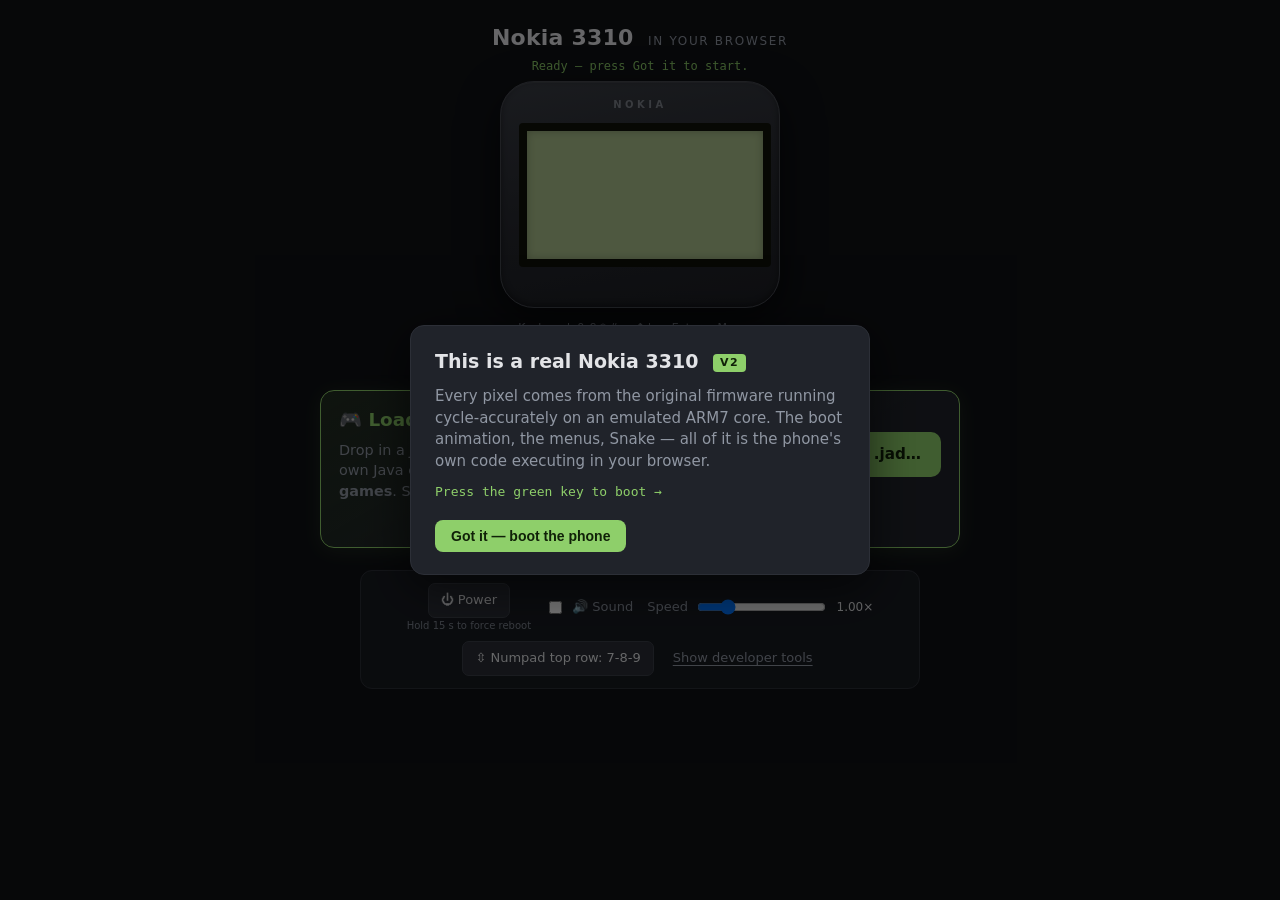
==== web/next/index.html @ 229ef1e3 "sync from monorepo a4c35be Generated by tools/publish/publish.sh — do not hand-edit this repo." ====
<!doctype html>
<html lang="en">
<head>
  <meta charset="utf-8">
  <meta name="viewport" content="width=device-width, initial-scale=1">
  <title>Nokia 3310 — in your browser</title>
  <script>document.write('<link rel="stylesheet" href="style.css?v=' + Date.now() + '">');</script>
  <!-- Per-model phone shells (photo + hit-zones + glyph mask), shared with /web/.
       We're one level deeper, so tell the loader to resolve unit + asset URLs with
       a "../" prefix; then pull in the registry (parser-blocking, before main.js). -->
  <script>window.DCT3_SHELL_PREFIX = "../";</script>
  <script>document.write('<scr' + 'ipt src="../shells/shells.js?v=' + Date.now() + '"></scr' + 'ipt>');</script>
</head>
<body>
  <!-- Top-of-page error banner. Shown by main.js when anything throws.
       Always rendered first so even an early init failure has somewhere to land. -->
  <div id="err-banner" class="err-banner" hidden>
    <div class="err-row">
      <strong class="err-title">Something went wrong</strong>
      <button id="err-close" class="err-close" type="button" aria-label="Dismiss">&times;</button>
    </div>
    <pre id="err-text" class="err-text"></pre>
    <p class="err-hint">The emulator may keep running; reload the page to start fresh. If this is reproducible, copy the text above and file an issue.</p>
  </div>

  <header class="topbar">
    <h1>Nokia 3310 <small>in your browser</small></h1>
    <p id="status" class="status">Loading the emulator&hellip;</p>
  </header>

  <main class="stage">

    <!-- ============================ WELCOME ============================ -->
    <!-- Shown once on first load. Tells the visitor what they're looking at
         in three sentences. Dismissed on click; localStorage suppresses on
         later visits.
         The button uses an INLINE onclick (calling a global exposed by
         main.js) instead of addEventListener. This sidesteps every
         class of binding-timing or event-delegation bug: it just works
         the moment the DOM is parsed, regardless of when main.js runs. -->
    <div id="welcome" class="welcome" hidden onclick="window.__dct3OverlayClick &amp;&amp; __dct3OverlayClick(event)">
      <div class="welcome-card" onclick="event.stopPropagation()">
        <h2>This is a real Nokia 3310 <span class="welcome-tag">v2</span></h2>
        <p>Every pixel comes from the original firmware running cycle-accurately on an emulated ARM7 core. The boot animation, the menus, Snake &mdash; all of it is the phone's own code executing in your browser.</p>
        <p class="welcome-press">Press the green key to boot &rarr;</p>
        <button id="welcome-dismiss" type="button"
                onclick="window.__dct3DismissWelcome &amp;&amp; __dct3DismissWelcome()">
          Got it &mdash; boot the phone
        </button>
      </div>
    </div>

    <!-- ============================ PHONE ============================ -->
    <div class="phone" id="phone">
      <!-- Realistic device shell (photo body + hit-zones), mounted by main.js from
           the shared shells/ registry when one exists for the detected model. The
           live #lcd canvas is reseated onto its screen. Falls back to the .chassis
           grid below when no shell is registered (e.g. registry failed to load). -->
      <div id="shell" class="shell-host"></div>

      <!-- The chassis is the fallback rounded slab + grid keypad (used only when no
           shell is available for the model). -->
      <div class="chassis">
        <div class="brand">NOKIA</div>
        <canvas id="lcd" class="lcd" width="84" height="48" aria-label="Phone screen"></canvas>

        <!-- Model-aware keypad. main.js buildKeypad(kpFamily) fills this from the
             active model's VISUAL family: Family B (3310) = Menu/Names + up/down;
             Family A/C = soft keys + send/end; Family 3 (7110) = Navi roller
             (roll up / press / roll down, also driven by the mouse wheel). Every
             button carries a LOGICAL label routed through the model's own keymap,
             so a single builder covers all models with no photo shell. -->
        <div class="pad" aria-label="Keypad"></div>
      </div>

      <p class="hint">Keyboard: 0&ndash;9 * # &nbsp;&middot;&nbsp; &uarr;&darr; &nbsp;&middot;&nbsp; Enter = Menu &nbsp;&middot;&nbsp; Backspace = Names &nbsp;&middot;&nbsp; &larr;&rarr; = Call / End</p>
    </div>

    <!-- ============================ LOAD A GAME (headline feature) ============================ -->
    <!-- 3410 only: replaces the built-in MIDlet slot with a user-supplied J2ME game
         (both its .jar + .jad), re-serialising the phone's on-flash game store, then
         reboots. The game appears under Games ▸ More games and runs on the phone's
         own Java VM. Logic + window.dct3InjectGame API live in main.js. -->
    <section class="game-loader" id="game-loader">
      <div class="game-loader-inner">
        <div class="game-loader-copy">
          <h2>&#127918; Load a real game onto the 3410</h2>
          <p>Drop in a J2ME MIDlet and it plays on the phone's own Java engine &mdash; find it under <strong>Games &#9656; More games</strong>. Select both the game's <code>.jar</code> and <code>.jad</code>.</p>
        </div>
        <label class="game-loader-btn" title="Pick the game's .jar and .jad together (Nokia 3410 only)">
          <span>Choose .jar + .jad&hellip;</span>
          <input type="file" id="game-file" accept=".jar,.jad" multiple>
        </label>
      </div>
      <p id="game-name" class="game-loader-status" role="status" aria-live="polite"></p>
    </section>

    <!-- ============================ QUICK CONTROLS ============================ -->
    <!-- Visitor-friendly. Power, sound, speed. Nothing scary. -->
    <div class="quick">
      <div class="power-wrap">
        <button id="btn-power" class="quick-btn" title="Tap = Profiles menu. Hold ~3 s = power off. Hold 15 s = force reboot (CCONT hardware reset on real devices).">&#9211; Power</button>
        <small class="power-hint">Hold 15 s to force reboot</small>
      </div>
      <label class="quick-toggle">
        <input type="checkbox" id="chk-audio"> &#128266; Sound
      </label>
      <label class="quick-range">
        Speed
        <input type="range" id="sl-speed" min="25" max="400" step="25" value="100">
        <span id="out-speed" class="val">1.0&times;</span>
      </label>
      <button id="btn-kbflip" class="quick-btn" type="button" aria-pressed="false"
              title="Choose what your numpad's TOP row sends: 7-8-9 (as labelled) or 1-2-3 (matches the phone keypad, so number-grid games play the right way up). Your typing keys are unaffected.">⇳ Numpad top row: 7-8-9</button>
      <button id="btn-devtools" class="quick-btn linkish" type="button">Show developer tools</button>
    </div>

    <!-- ============================ DEVELOPER TOOLS ============================ -->
    <!-- Hidden by default. Held inert and visually collapsed via the .dev-open
         class on <body>. The deep debug surface (RAM watch, PC traces, msglog,
         replay JSON, EEPROM merge, firmware load, etc.) stays in the legacy
         /web/ build — this panel only exposes the toggles a curious visitor
         might actually want. -->
    <section id="devtools" class="devtools" hidden>
      <h2>Developer tools</h2>

      <div class="dev-group">
        <h3>Boot</h3>
        <!-- Reboot button retired: hold ⏻ Power for 15 s instead (matches the
             CCONT hardware force-reset behaviour on real devices). -->
        <label><input type="checkbox" id="chk-skip-seclock"> Disable FAID</label>
        <label><input type="checkbox" id="chk-recover" checked> Auto-recover from crashes</label>
      </div>

      <div class="dev-group">
        <h3>Hardware</h3>
        <label><input type="checkbox" id="chk-charger"> Charger connected</label>
        <label><input type="checkbox" id="chk-sim" checked> SIM inserted</label>
        <label class="dev-range">
          Battery
          <input type="range" id="sl-battery" min="384" max="704" step="8" value="704">
          <span id="out-battery" class="val"></span>
        </label>
      </div>

      <div class="dev-group">
        <h3>Firmware</h3>
        <label class="fw-pick">
          Load a raw .fls image
          <input type="file" id="fw-file" accept=".fls,.bin,application/octet-stream">
        </label>
        <p id="fw-name" class="fw-name">Built-in: Nokia 3310 NR1 v5.79</p>
        <p class="dev-note">Pick a raw ~2 MB DCT3 dump to boot it here. The matching device shell is selected automatically.</p>
      </div>

      <div class="dev-group">
        <h3>Where to go next</h3>
        <p class="dev-note">For the full debug surface (RAM watch, PC traces, replay JSON, EEPROM merge, crash reports) see the legacy UI at <a href="../">../</a>.</p>
      </div>
    </section>

  </main>

  <!-- Cache-bust dev assets and load shared emulator from the parent /web/. -->
  <script>
    (function () {
      var v = Date.now();
      // Emscripten asks for "dct3.wasm" / "dct3.data" relative to the page
      // that loaded dct3.js. We're one level deeper than the legacy UI, so
      // every asset path needs "../" in front. The cache-bust query stays.
      window.__DCT3_LOCATE = function (p) { return "../" + p + "?v=" + v; };

      function load(src) {
        return new Promise(function (res, rej) {
          var s = document.createElement("script");
          s.src = src; s.onload = res;
          s.onerror = function () { rej(new Error("Failed to load " + src)); };
          document.body.appendChild(s);
        });
      }

      // Load order matters: dct3.js defines the Module factory; main.js
      // calls it. Both load failures surface in the error banner via the
      // global onerror handler registered at the top of main.js.
      load("../dct3.js?v=" + v)
        .then(function () { return load("main.js?v=" + v); })
        .catch(function (err) {
          // Fallback if main.js itself didn't load — wire the banner here so
          // the user sees the failure instead of a silent blank page.
          var b = document.getElementById("err-banner");
          var t = document.getElementById("err-text");
          var s = document.getElementById("status");
          if (t) t.textContent = String(err && err.stack || err);
          if (b) b.hidden = false;
          if (s) s.textContent = "Failed to load.";
        });
    })();
  </script>
</body>
</html>
---- web/next/style.css ----
/* =================================================================
   Polished UI for the DCT3 emulator. Phone is the hero; debug surface
   is collapsed behind a single toggle. Lives alongside the legacy /web/
   index — both share the same dct3.wasm/.js/.data, so behavioural
   changes never come from this stylesheet.
   ================================================================= */

:root {
  --bg:       #0f1115;
  --bg-soft:  #181b21;
  --panel:    #20232a;
  --line:     #2c2f37;
  --text:     #e3e4e7;
  --text-dim: #9097a3;
  --accent:   #8ecf6a;            /* echoes the LCD green */
  --danger:   #ff6b6b;
  --lcd-bg:   #aec48e;
  --key:      #2a2d35;
  --key-br:   #3b3f48;
  --key-hot:  #444a55;
}

* { box-sizing: border-box; }

html, body { margin: 0; }
body {
  min-height: 100vh;
  background: var(--bg);
  color: var(--text);
  font: 15px/1.45 system-ui, -apple-system, "Segoe UI", Roboto, sans-serif;
  display: flex; flex-direction: column;
}

/* ----------------------------- TOP BAR ----------------------------- */
.topbar {
  text-align: center;
  padding: 22px 16px 6px;
}
h1 {
  margin: 0;
  font-weight: 600;
  font-size: 22px;
  letter-spacing: .01em;
}
h1 small {
  display: inline-block;
  font-size: 12px;
  font-weight: 500;
  color: var(--text-dim);
  letter-spacing: .14em;
  text-transform: uppercase;
  margin-left: .55em;
}
.status {
  color: var(--accent);
  font-family: ui-monospace, "SF Mono", Menlo, monospace;
  font-size: 12px;
  margin: .35em 0 0;
  min-height: 1.4em;
}

/* ----------------------------- STAGE ----------------------------- */
.stage {
  flex: 1;
  display: flex;
  flex-direction: column;
  align-items: center;
  padding: 0 16px 40px;
  gap: 18px;
}

/* ----------------------------- WELCOME CARD ----------------------------- */
/* Dimmed-overlay modal. First-visit only; main.js suppresses via
   localStorage on dismissal. Clicking outside the card also dismisses. */
.welcome {
  position: fixed; inset: 0;
  background: rgba(0,0,0,.55);
  display: flex; align-items: center; justify-content: center;
  z-index: 50;
  padding: 16px;
  animation: fadeIn .25s ease-out;
}
/* Higher specificity than `.welcome { display: flex }` so the `hidden`
   attribute actually hides. Without this, setting welcomeEl.hidden=true
   sets the attribute but flex keeps the overlay visible. */
.welcome[hidden] { display: none; }
@keyframes fadeIn { from { opacity: 0 } to { opacity: 1 } }

.welcome-card {
  background: var(--panel);
  border: 1px solid var(--line);
  border-radius: 14px;
  padding: 22px 24px;
  max-width: 460px;
  box-shadow: 0 12px 48px rgba(0,0,0,.6);
}
.welcome-card h2 {
  margin: 0 0 10px;
  font-size: 19px;
  font-weight: 600;
}
/* Tag in the welcome header so a stale-cache reload is visible at a
   glance: if "v2" isn't there, the browser is serving an old main.js. */
.welcome-tag {
  display: inline-block;
  margin-left: 8px;
  padding: 1px 7px;
  font-size: 11px;
  letter-spacing: .12em;
  text-transform: uppercase;
  border-radius: 4px;
  background: var(--accent);
  color: #102108;
  vertical-align: middle;
  font-weight: 700;
}
.welcome-card p { color: var(--text-dim); margin: 0 0 10px; }
.welcome-card .welcome-press {
  color: var(--accent);
  font-family: ui-monospace, Menlo, monospace;
  font-size: 13px;
}
.welcome-card button {
  margin-top: 8px;
  padding: 8px 16px;
  background: var(--accent);
  color: #102108;
  border: 0;
  border-radius: 8px;
  font-weight: 600;
  cursor: pointer;
  font-size: 14px;
}
.welcome-card button:hover { filter: brightness(1.08); }

/* ----------------------------- PHONE ----------------------------- */
/* Today this is a neutral rounded slab. A future SVG art pass swaps
   the visual chrome here without rewiring keys: the .key data-row /
   data-col attributes are the contract. */
.phone {
  display: flex;
  flex-direction: column;
  align-items: center;
}

.chassis {
  width: 280px;
  padding: 16px 18px 22px;
  background: linear-gradient(170deg, #3a3d45 0%, #25272d 60%, #1d1f24 100%);
  border: 1px solid #44474f;
  border-radius: 34px;
  box-shadow:
    0 14px 40px rgba(0,0,0,.6),
    inset 0 1px 0 rgba(255,255,255,.06),
    inset 0 -2px 6px rgba(0,0,0,.4);
  position: relative;
}
.chassis .brand {
  text-align: center;
  font-size: 10px;
  letter-spacing: .35em;
  font-weight: 700;
  color: #7f848d;
  margin: 0 0 10px;
  user-select: none;
}

.lcd {
  display: block;
  width: 252px;          /* 84 x 3 */
  height: 144px;         /* 48 x 3 */
  image-rendering: pixelated;
  background: var(--lcd-bg);
  border: 8px solid #0f1108;
  border-radius: 4px;
  margin: 0 auto 14px;
  box-shadow: inset 0 0 8px rgba(0,0,0,.25);
  /* When backlight is OFF the LCD looks dimmer + cooler. main.js toggles
     this class via .lcd-off on <body>. */
  transition: filter .15s ease;
}
body.lcd-off .lcd { filter: brightness(.78) saturate(.7); }

/* --------------------- DEVICE SHELL (photo body) ---------------------
   Mounted by main.js from the shared shells/ registry. The photo is the
   body; masked light layers glow the key glyphs when the keypad backlight
   is on; transparent .shell-zone buttons sit over each key; the live #lcd
   canvas is reseated onto .shell-lcd. When a shell is active the .chassis
   grid is hidden (the photo IS the body). */
.shell-host { display: none; }
body.shell-mode .shell-host { display: block; overflow: hidden; }
body.shell-mode .chassis { display: none; }     /* the photo replaces the slab + grid */
body.shell-mode.lcd-off .lcd { filter: none; }   /* shell drives backlight via the panel bg */
.shell-root {
  position: relative;
  /* Scale from the top-LEFT, not top-center: when the phone is scaled down (s<1) its
     un-scaled box is wider than the host, so `margin: 0 auto` resolves to left-aligned
     (not centered) — a top-center origin then flings the scaled photo off to one side.
     Top-left keeps the visual inside its (centered) host box. */
  transform-origin: top left;
  -webkit-user-select: none; user-select: none; touch-action: none;
  margin: 0 auto;
}
.shell-root img.shell-photo {
  display: block; width: 100%; height: 100%;
  pointer-events: none; -webkit-user-drag: none; user-select: none;
}
.shell-light {                                    /* glow through the glyph mask */
  position: absolute; left: 0; top: 0; width: 100%; height: 100%;
  pointer-events: none; z-index: 3; background: var(--shell-light, #ffc24d);
  mix-blend-mode: screen; transition: opacity .18s ease;
  -webkit-mask-repeat: no-repeat; mask-repeat: no-repeat;
  -webkit-mask-size: 100% 100%; mask-size: 100% 100%;
}
.shell-light.bloom { opacity: calc(var(--light-on, 0) * 0.85); filter: blur(2.4px); }
.shell-light.sharp { opacity: var(--light-on, 0); }
.shell-lcd {                                      /* glass plate hiding the photo's screen */
  position: absolute; overflow: hidden; z-index: 2;
  display: flex; align-items: center; justify-content: center;
  background: var(--lcd-bg); box-shadow: inset 0 1px 6px rgba(0,0,0,.22);
}
/* the shared #lcd canvas, reseated on the shell: drop the grid-mode chrome,
   keep crisp pixel scaling */
body.shell-mode .shell-lcd #lcd {
  border: 0; border-radius: 0; margin: 0; background: transparent;
  box-shadow: none; image-rendering: pixelated;
}
.shell-zone {
  position: absolute; box-sizing: border-box; cursor: pointer; z-index: 4;
  border: 0; background: transparent; touch-action: none; padding: 0;
}
.shell-zone.pwr { z-index: 5; }
.shell-zone.active { background: rgba(0,0,0,.16); }

/* ----------------------------- KEYS ----------------------------- */
/* Model-aware keypad grid. buildKeypad(family) fills .pad with one .padrow per
   layout row (3 cells each); empty cells are spacers. A single 3-column grid keeps
   the nav row (soft/roller/send-end) aligned with the digit columns below. */
.pad {
  width: 252px;
  margin: 0 auto 4px;
  display: flex;
  flex-direction: column;
  gap: 7px;
}
.padrow {
  display: grid;
  grid-template-columns: 1fr 1fr 1fr;
  gap: 7px;
  justify-items: stretch;
  align-items: center;
}
.padcell { display: flex; }             /* wrapper so empty cells still hold a column */
.padcell .key { flex: 1; }

.key {
  color: var(--text);
  background: var(--key);
  border: 1px solid var(--key-br);
  border-radius: 8px;
  cursor: pointer;
  user-select: none;
  font-size: 15px;
  font-family: inherit;
  padding: 11px 0;
  transition: background .08s ease, transform .04s ease;
}
.key:hover { background: var(--key-hot); }
.key.down, .key:active {
  background: #5a606b;
  transform: translateY(1px);
}
.key:focus-visible {
  outline: 2px solid var(--accent);
  outline-offset: 2px;
}

/* Soft keys render as a rounded pill; send/end carry call colours; the roller /
   nav column is tinted so it reads as the scroll control (esp. the 7110). */
.key.softkey {
  padding: 8px 0;
  border-radius: 18px;
  background: #2f343c;
  font-size: 13px;
  font-weight: 600;
}
.key.nav { background: #2b2f37; font-size: 14px; }
.key.send { color: #7CFC7A; font-size: 17px; }
.key.end  { color: #FF6B6B; font-size: 17px; }
.key.end .hangup { display: inline-block; transform: rotate(135deg); }
.key.vol  { font-size: 13px; }

.hint {
  color: var(--text-dim);
  font-size: 11px;
  text-align: center;
  max-width: 300px;
  margin: 12px 0 0;
}

/* ----------------------------- QUICK BAR ----------------------------- */
.quick {
  display: flex;
  flex-wrap: wrap;
  gap: 10px 14px;
  justify-content: center;
  align-items: center;
  padding: 12px 16px;
  background: var(--bg-soft);
  border: 1px solid var(--line);
  border-radius: 12px;
  font-size: 13px;
  max-width: 560px;
  width: 100%;
}
.quick-btn {
  padding: 7px 12px;
  background: var(--key);
  color: var(--text);
  border: 1px solid var(--key-br);
  border-radius: 7px;
  cursor: pointer;
  font: inherit;
}
/* Power button column: button on top, hint stacked below. */
.power-wrap { display: inline-flex; flex-direction: column; align-items: center; gap: 2px; }
.power-hint { color: var(--text-dim); font-size: 10px; line-height: 1.1; opacity: .85; }
.quick-btn:hover { background: var(--key-hot); }
.quick-btn.linkish {
  background: transparent;
  border-color: transparent;
  color: var(--text-dim);
  text-decoration: underline;
  text-underline-offset: 3px;
  padding: 7px 4px;
}
.quick-btn.linkish:hover { color: var(--text); background: transparent; }
.quick-toggle, .quick-range { display: inline-flex; align-items: center; gap: 7px; color: var(--text-dim); }
.quick-range input[type=range] { min-width: 120px; }
.val { color: var(--text); font-variant-numeric: tabular-nums; font-size: 12px; min-width: 3.2em; text-align: right; }

/* ----------------------------- DEV TOOLS ----------------------------- */
/* Shown only when main.js sets [hidden=false] on #devtools. */
.devtools {
  max-width: 560px;
  width: 100%;
  background: var(--panel);
  border: 1px solid var(--line);
  border-radius: 12px;
  padding: 14px 18px;
}
.devtools h2 {
  margin: 0 0 12px;
  font-size: 13px;
  text-transform: uppercase;
  letter-spacing: .09em;
  color: #cfd4da;
  border-bottom: 1px solid var(--line);
  padding-bottom: 8px;
}
.dev-group { margin-bottom: 14px; }
.dev-group:last-child { margin-bottom: 0; }
.dev-group h3 {
  margin: 0 0 6px;
  font-size: 11px;
  color: #8a93a0;
  text-transform: uppercase;
  letter-spacing: .06em;
}
.dev-group label {
  display: inline-flex;
  align-items: center;
  gap: 6px;
  margin-right: 12px;
  color: var(--text-dim);
  font-size: 13px;
}
.dev-group button {
  padding: 5px 10px;
  background: var(--key);
  color: var(--text);
  border: 1px solid var(--key-br);
  border-radius: 6px;
  cursor: pointer;
  font: inherit;
  margin-right: 8px;
}
.dev-range { display: flex !important; align-items: center; gap: 8px; margin-top: 6px; }
.dev-range input[type=range] { flex: 1; min-width: 140px; }
.dev-note { color: var(--text-dim); font-size: 12px; margin: 0; }
.dev-note a { color: var(--accent); }
.fw-pick { display: flex !important; flex-direction: column; align-items: flex-start !important; gap: 6px; margin: 0 0 8px; }
.fw-pick input[type=file] { font: inherit; color: var(--text-dim); max-width: 100%; }
.fw-name { color: var(--text); font-size: 12px; margin: 0 0 6px; word-break: break-all; }

/* ----------------------------- ERROR BANNER ----------------------------- */
.err-banner {
  position: fixed;
  top: 0; left: 0; right: 0;
  background: #2a1313;
  border-bottom: 2px solid var(--danger);
  color: #ffe6e6;
  padding: 10px 14px;
  z-index: 100;
  font-size: 13px;
  box-shadow: 0 4px 20px rgba(0,0,0,.5);
}
.err-row {
  display: flex;
  align-items: center;
  justify-content: space-between;
  gap: 8px;
}
.err-title { color: var(--danger); }
.err-close {
  background: transparent;
  border: 0;
  color: var(--danger);
  font-size: 20px;
  line-height: 1;
  cursor: pointer;
  padding: 0 4px;
}
.err-text {
  margin: 8px 0 6px;
  max-height: 180px;
  overflow: auto;
  background: rgba(0,0,0,.35);
  padding: 8px 10px;
  border-radius: 6px;
  font: 11px/1.4 ui-monospace, Menlo, monospace;
  color: #ffd0d0;
  white-space: pre-wrap;
  word-break: break-word;
}
.err-hint { margin: 0; color: #f3b8b8; font-size: 12px; }

/* ----------------------------- RESPONSIVE ----------------------------- */
@media (max-width: 600px) {
  .topbar { padding-top: 12px; }
  h1 { font-size: 18px; }
  .chassis { width: 100%; max-width: 320px; }
  .quick { font-size: 12px; }
}

/* ===== Keypad-flip toggle (active state) ===== */
.quick-btn.on {
  background: var(--accent);
  color: #102108;
  border-color: var(--accent);
  font-weight: 700;
}

/* ===== Load-a-game headline card ===== */
.game-loader {
  max-width: 640px;
  margin: 20px auto 4px;
  padding: 16px 18px;
  background: linear-gradient(150deg, rgba(142, 207, 106, .15), var(--panel) 68%);
  border: 1px solid var(--accent);
  border-radius: 14px;
  box-shadow: 0 3px 20px rgba(142, 207, 106, .12);
}
.game-loader-inner {
  display: flex; align-items: center; gap: 18px;
  flex-wrap: wrap; justify-content: space-between;
}
.game-loader-copy { flex: 1 1 260px; min-width: 220px; }
.game-loader-copy h2 { margin: 0 0 6px; font-size: 1.15rem; color: var(--accent); }
.game-loader-copy p { margin: 0; color: var(--text-dim); font-size: .9rem; line-height: 1.45; }
.game-loader-copy code {
  color: var(--text); background: rgba(0, 0, 0, .32);
  padding: 1px 5px; border-radius: 4px; font-size: .85em;
}
.game-loader-btn {
  flex: 0 0 auto; cursor: pointer;
  background: var(--accent); color: #102108;
  font-weight: 700; font-size: .95rem;
  padding: 11px 20px; border-radius: 10px; white-space: nowrap;
  transition: filter .12s ease, transform .12s ease;
}
.game-loader-btn:hover { filter: brightness(1.08); transform: translateY(-1px); }
.game-loader-btn:active { transform: translateY(0); }
.game-loader-btn input { display: none; }
.game-loader-status {
  margin: 12px 2px 0; min-height: 1.2em;
  font-size: .9rem; color: var(--text-dim);
}
.game-loader.ok { box-shadow: 0 3px 26px rgba(142, 207, 106, .34); }
.game-loader.ok .game-loader-status { color: var(--accent); font-weight: 600; }
@media (max-width: 560px) {
  .game-loader-inner { flex-direction: column; align-items: stretch; }
  .game-loader-btn { text-align: center; }
}
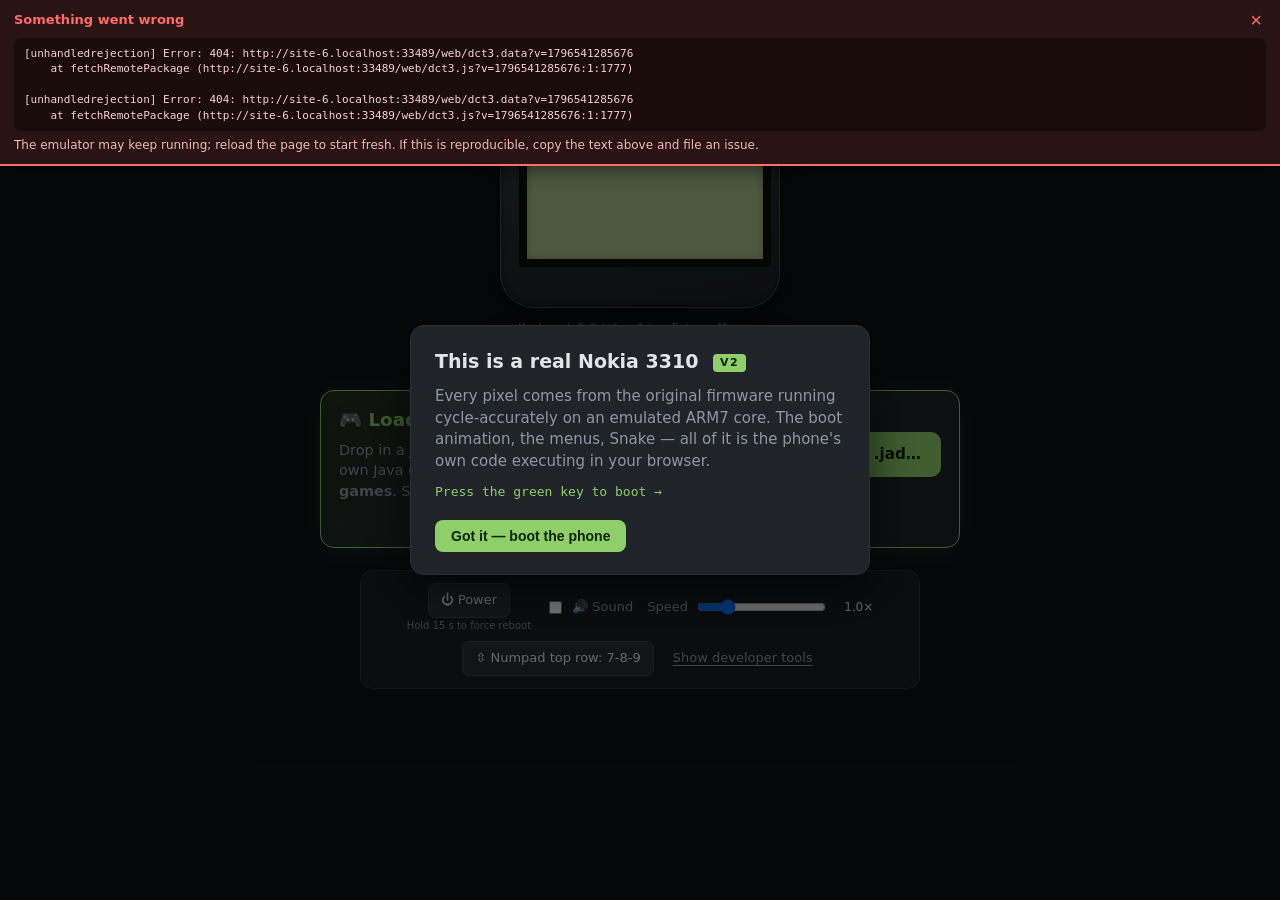
==== commit de2e48be: "sync from monorepo c2fe384 (+14 dirty/untracked files in mono worktree) Generated by tools/publish/p" ====
--- a/web/next/index.html
+++ b/web/next/index.html
@@ -144,6 +144,17 @@
       </div>
 
       <div class="dev-group">
+        <h3>Network</h3>
+        <!-- Patches EF_SPN in the software SIM and reboots; the firmware shows
+             it as the operator name on the home network. Empty reverts to the
+             firmware's own name for the emulated PLMN. -->
+        <label>Operator name
+          <input type="text" id="in-opname" maxlength="16" spellcheck="false">
+        </label>
+        <button id="btn-opname" class="quick-btn" type="button">Apply (reloads page)</button>
+      </div>
+
+      <div class="dev-group">
         <h3>Firmware</h3>
         <label class="fw-pick">
           Load a raw .fls image
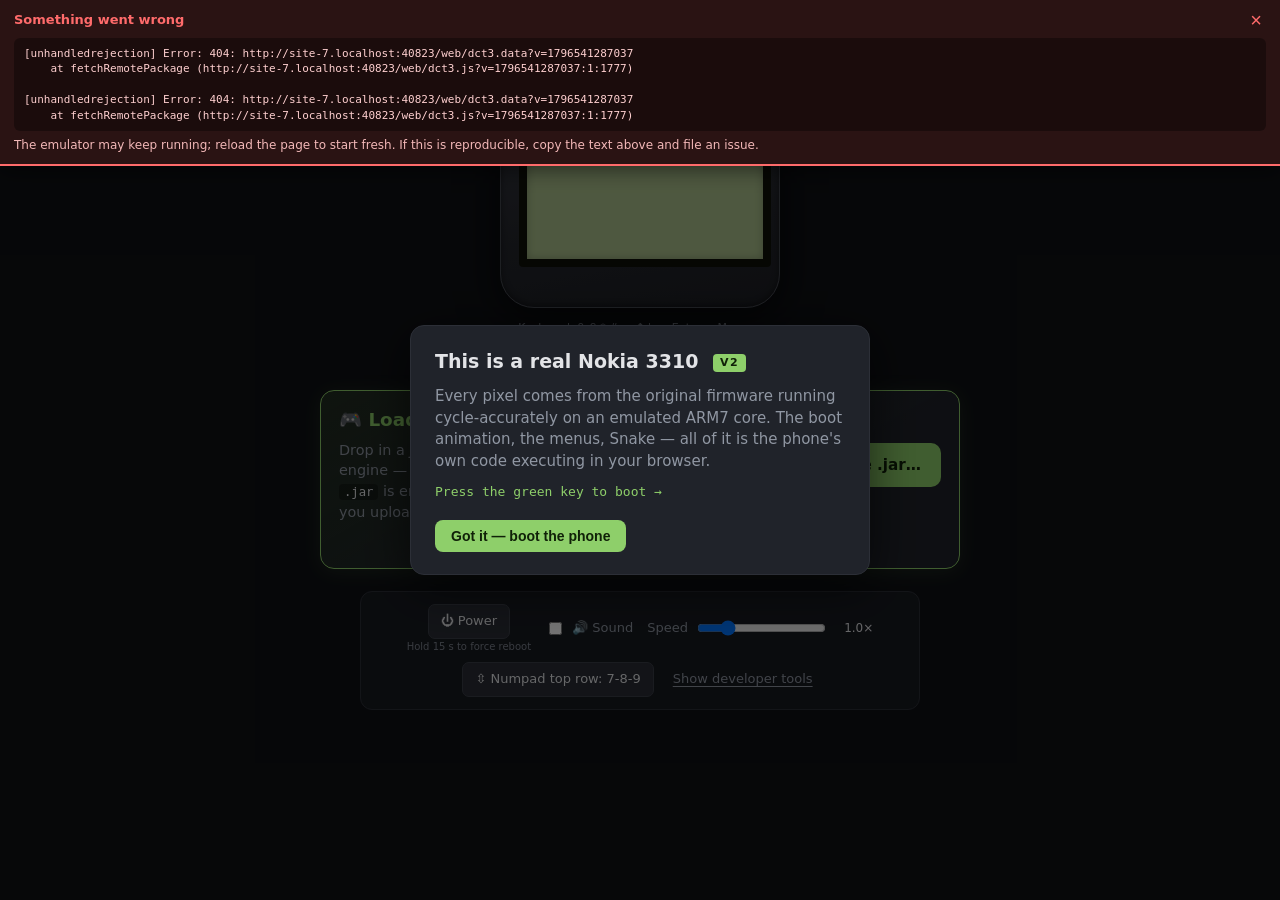
==== commit 6ee12715: "sync from monorepo 285acbf (+30 dirty/untracked files in mono worktree) Generated by tools/publish/p" ====
--- a/web/next/index.html
+++ b/web/next/index.html
@@ -77,22 +77,25 @@
     </div>
 
     <!-- ============================ LOAD A GAME (headline feature) ============================ -->
-    <!-- 3410 only: replaces the built-in MIDlet slot with a user-supplied J2ME game
-         (both its .jar + .jad), re-serialising the phone's on-flash game store, then
-         reboots. The game appears under Games ▸ More games and runs on the phone's
-         own Java VM. Logic + window.dct3InjectGame API live in main.js. -->
+    <!-- 3410 only: replaces the built-in MIDlet slot with a user-supplied J2ME game,
+         re-serialising the phone's on-flash game store, then reboots. The game appears
+         under Games ▸ More games and runs on the phone's own Java VM. The .jad is
+         optional — main.js synthesizes one from the JAR's manifest (iOS's picker
+         can't select .jad files at all). Uploaded games persist in IndexedDB and are
+         re-playable from the list below. Logic + window.dct3InjectGame live in main.js. -->
     <section class="game-loader" id="game-loader">
       <div class="game-loader-inner">
         <div class="game-loader-copy">
           <h2>&#127918; Load a real game onto the 3410</h2>
-          <p>Drop in a J2ME MIDlet and it plays on the phone's own Java engine &mdash; find it under <strong>Games &#9656; More games</strong>. Select both the game's <code>.jar</code> and <code>.jad</code>.</p>
+          <p>Drop in a J2ME MIDlet and it plays on the phone's own Java engine &mdash; find it under <strong>Games &#9656; More games</strong>. Just the <code>.jar</code> is enough (add its <code>.jad</code> too if you have it). Games you upload stay in your browser for next time.</p>
         </div>
-        <label class="game-loader-btn" title="Pick the game's .jar and .jad together (Nokia 3410 only)">
-          <span>Choose .jar + .jad&hellip;</span>
-          <input type="file" id="game-file" accept=".jar,.jad" multiple>
+        <label class="game-loader-btn" title="Pick the game's .jar (its .jad is optional — one is generated from the JAR manifest)">
+          <span>Choose .jar&hellip;</span>
+          <input type="file" id="game-file" accept=".jar,.jad,application/java-archive,text/vnd.sun.j2me.app-descriptor" multiple>
         </label>
       </div>
       <p id="game-name" class="game-loader-status" role="status" aria-live="polite"></p>
+      <div id="game-list" class="game-list" hidden></div>
     </section>
 
     <!-- ============================ QUICK CONTROLS ============================ -->
@@ -152,6 +155,15 @@
           <input type="text" id="in-opname" maxlength="16" spellcheck="false">
         </label>
         <button id="btn-opname" class="quick-btn" type="button">Apply (reloads page)</button>
+      </div>
+
+      <div class="dev-group">
+        <h3>Persistence</h3>
+        <!-- NVRAM (EEPROM) persistence — ON by default so settings/contacts/clock
+             survive reloads. Untick for reproducible boots from the image's own
+             EEPROM; Wipe recovers from a bad persisted state (then reloads). -->
+        <label><input type="checkbox" id="chk-persist" checked> Save phone settings between visits</label>
+        <button id="btn-ee-reset" class="quick-btn" type="button" title="Delete the saved EEPROM for the current firmware and reload the page">Wipe saved settings</button>
       </div>
 
       <div class="dev-group">
--- a/web/next/style.css
+++ b/web/next/style.css
@@ -488,6 +488,30 @@
 }
 .game-loader.ok { box-shadow: 0 3px 26px rgba(142, 207, 106, .34); }
 .game-loader.ok .game-loader-status { color: var(--accent); font-weight: 600; }
+/* Uploaded-game library (IndexedDB) — one row per stored game: play + remove. */
+.game-list { margin: 10px 0 2px; }
+.game-list-title {
+  margin: 0 2px 6px;
+  font-size: .78rem; font-weight: 600; letter-spacing: .08em;
+  text-transform: uppercase; color: var(--text-dim);
+}
+.game-row { display: flex; align-items: stretch; gap: 6px; margin: 0 0 6px; }
+.game-play {
+  flex: 1 1 auto; text-align: left; cursor: pointer;
+  background: rgba(142, 207, 106, .10); color: var(--text);
+  border: 1px solid rgba(142, 207, 106, .35); border-radius: 8px;
+  padding: 8px 12px; font-size: .9rem;
+  transition: background .12s ease, border-color .12s ease;
+}
+.game-play:hover { background: rgba(142, 207, 106, .22); border-color: var(--accent); }
+.game-del {
+  flex: 0 0 auto; cursor: pointer;
+  background: transparent; color: var(--text-dim);
+  border: 1px solid rgba(255, 255, 255, .14); border-radius: 8px;
+  padding: 0 12px; font-size: .9rem;
+  transition: color .12s ease, border-color .12s ease;
+}
+.game-del:hover { color: #ff8d7a; border-color: #ff8d7a; }
 @media (max-width: 560px) {
   .game-loader-inner { flex-direction: column; align-items: stretch; }
   .game-loader-btn { text-align: center; }
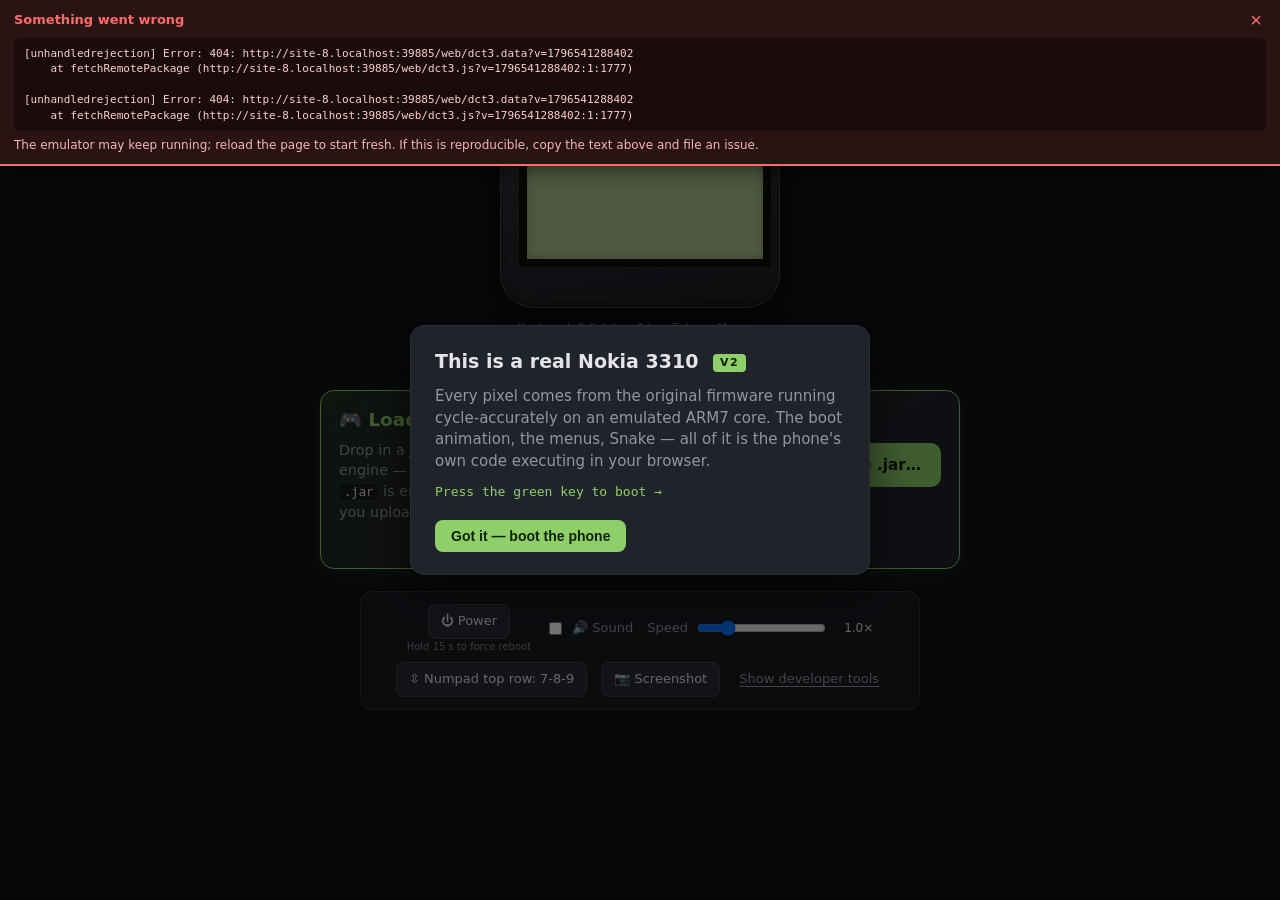
==== commit 93e73dd0: "sync from monorepo b2847f9 (+31 dirty/untracked files in mono worktree) Generated by tools/publish/p" ====
--- a/web/next/index.html
+++ b/web/next/index.html
@@ -115,6 +115,11 @@
       </label>
       <button id="btn-kbflip" class="quick-btn" type="button" aria-pressed="false"
               title="Choose what your numpad's TOP row sends: 7-8-9 (as labelled) or 1-2-3 (matches the phone keypad, so number-grid games play the right way up). Your typing keys are unaffected.">⇳ Numpad top row: 7-8-9</button>
+      <!-- Composites the phone photo + live screen into a PNG in-page and hands
+           it to the browser's download (or share sheet on touch devices). The
+           image never leaves the device — see dct3Screenshot() in main.js. -->
+      <button id="btn-shot" class="quick-btn" type="button"
+              title="Save a picture of the phone — screen and all — to your device. Nothing is uploaded.">&#128247; Screenshot</button>
       <button id="btn-devtools" class="quick-btn linkish" type="button">Show developer tools</button>
     </div>
 
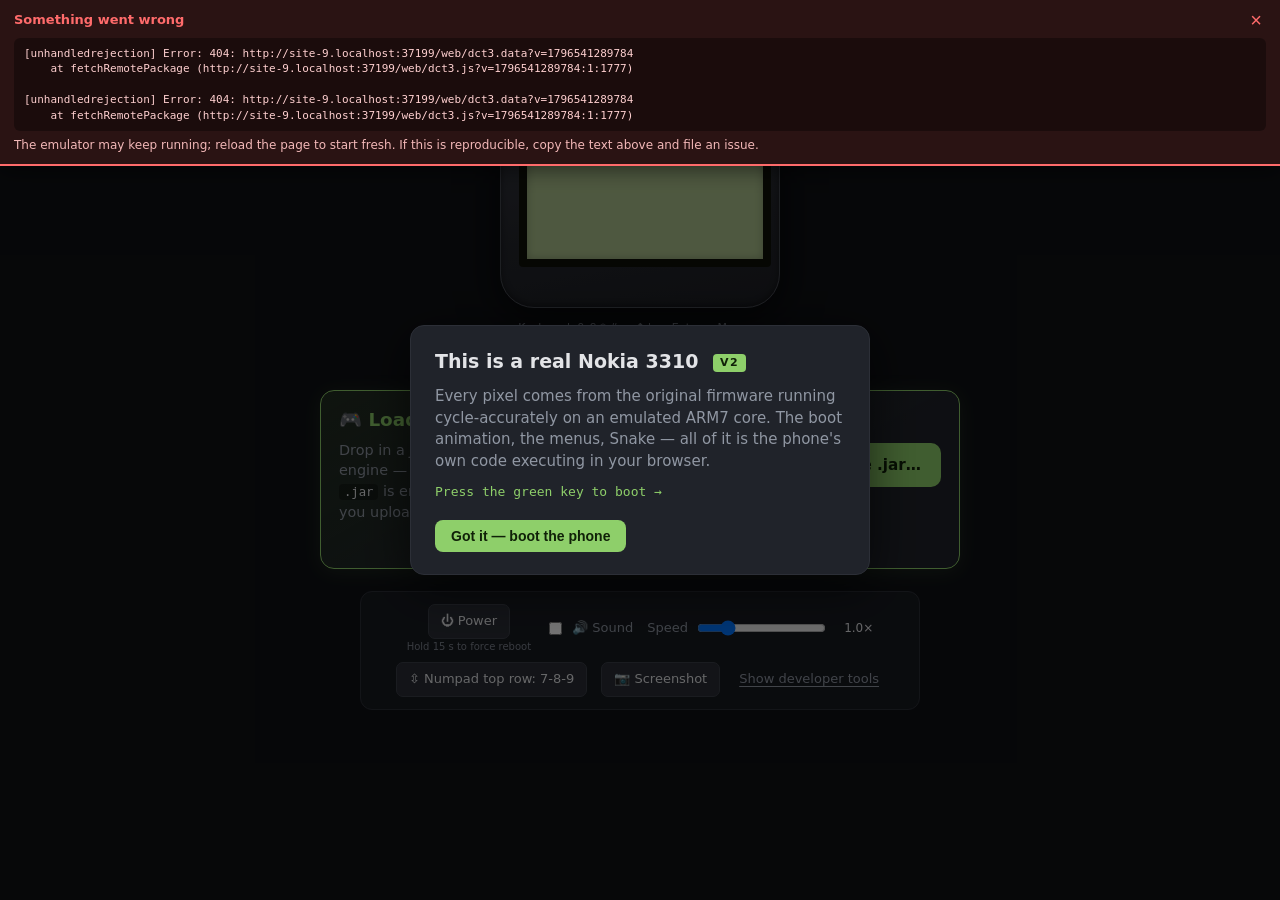
==== commit 0146a13d: "sync from monorepo 1b36af6 (+11 dirty/untracked files in mono worktree) Generated by tools/publish/p" ====
--- a/web/next/index.html
+++ b/web/next/index.html
@@ -136,7 +136,6 @@
         <h3>Boot</h3>
         <!-- Reboot button retired: hold ⏻ Power for 15 s instead (matches the
              CCONT hardware force-reset behaviour on real devices). -->
-        <label><input type="checkbox" id="chk-skip-seclock"> Disable FAID</label>
         <label><input type="checkbox" id="chk-recover" checked> Auto-recover from crashes</label>
       </div>
 
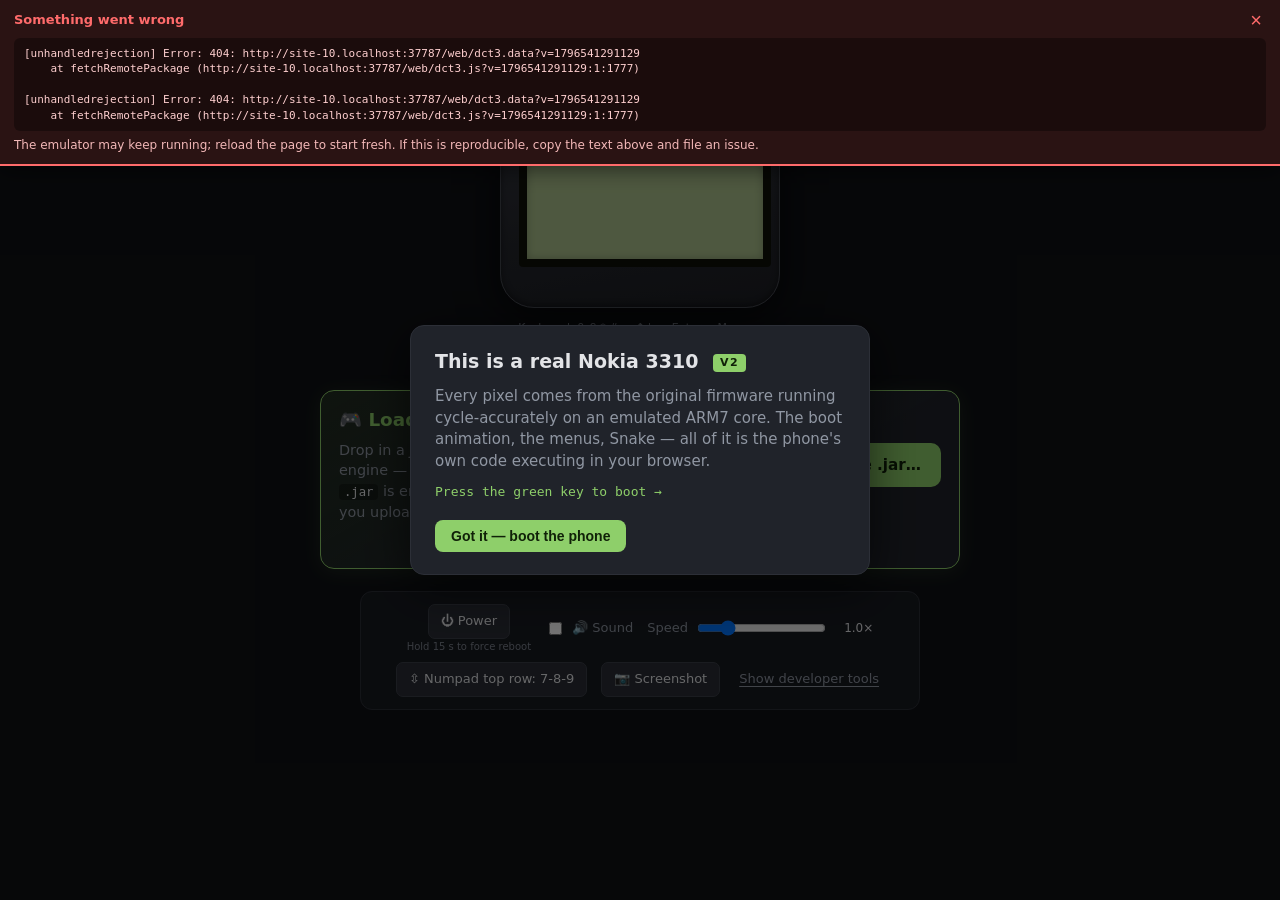
==== commit d9afbfcf: "sync from monorepo c39f62c (+4 dirty/untracked files in mono worktree) Generated by tools/publish/pu" ====
--- a/web/next/index.html
+++ b/web/next/index.html
@@ -10,6 +10,9 @@
        a "../" prefix; then pull in the registry (parser-blocking, before main.js). -->
   <script>window.DCT3_SHELL_PREFIX = "../";</script>
   <script>document.write('<scr' + 'ipt src="../shells/shells.js?v=' + Date.now() + '"></scr' + 'ipt>');</script>
+  <!-- OTA settings builder (pure computation, shared with the legacy runner and
+       tools/otasettings.mjs); main.js reads window.DCT3_OTA for the WAP button. -->
+  <script>document.write('<scr' + 'ipt src="../otasettings.js?v=' + Date.now() + '"></scr' + 'ipt>');</script>
 </head>
 <body>
   <!-- Top-of-page error banner. Shown by main.js when anything throws.
@@ -159,6 +162,23 @@
           <input type="text" id="in-opname" maxlength="16" spellcheck="false">
         </label>
         <button id="btn-opname" class="quick-btn" type="button">Apply (reloads page)</button>
+      </div>
+
+      <div class="dev-group">
+        <h3>WAP browsing (3410)</h3>
+        <!-- Provisions the phone's WAP profile the period-correct way: a Nokia
+             OTA settings binary SMS, built entirely in-page (otasettings.js).
+             Accept it on the phone, then Services ▸ Home dials a genuine CSD
+             data call — RLP, PPP and WSP against the emulated network — and
+             the gateway's built-in WML deck renders in the phone's own
+             browser. No traffic leaves the browser: with no /wapgw endpoint
+             on this host the gateway serves its built-in deck.
+             Known emulator defect: after one binary SMS nothing further is
+             deliverable until reboot — send it once per session. -->
+        <p class="dev-note">Send the phone its WAP settings by SMS (the way operators did), accept them, then open <strong>Services &#9656; Home</strong> to browse over a real emulated CSD data call.</p>
+        <button id="btn-ota-settings" class="quick-btn" type="button"
+                title="Queue a Nokia OTA settings SMS. Accept it on the phone, then Services ▸ Home dials the data call. One per session — a known emulator defect blocks any second SMS until reboot.">Send WAP settings SMS</button>
+        <p id="ota-out" class="dev-note" role="status" aria-live="polite"></p>
       </div>
 
       <div class="dev-group">
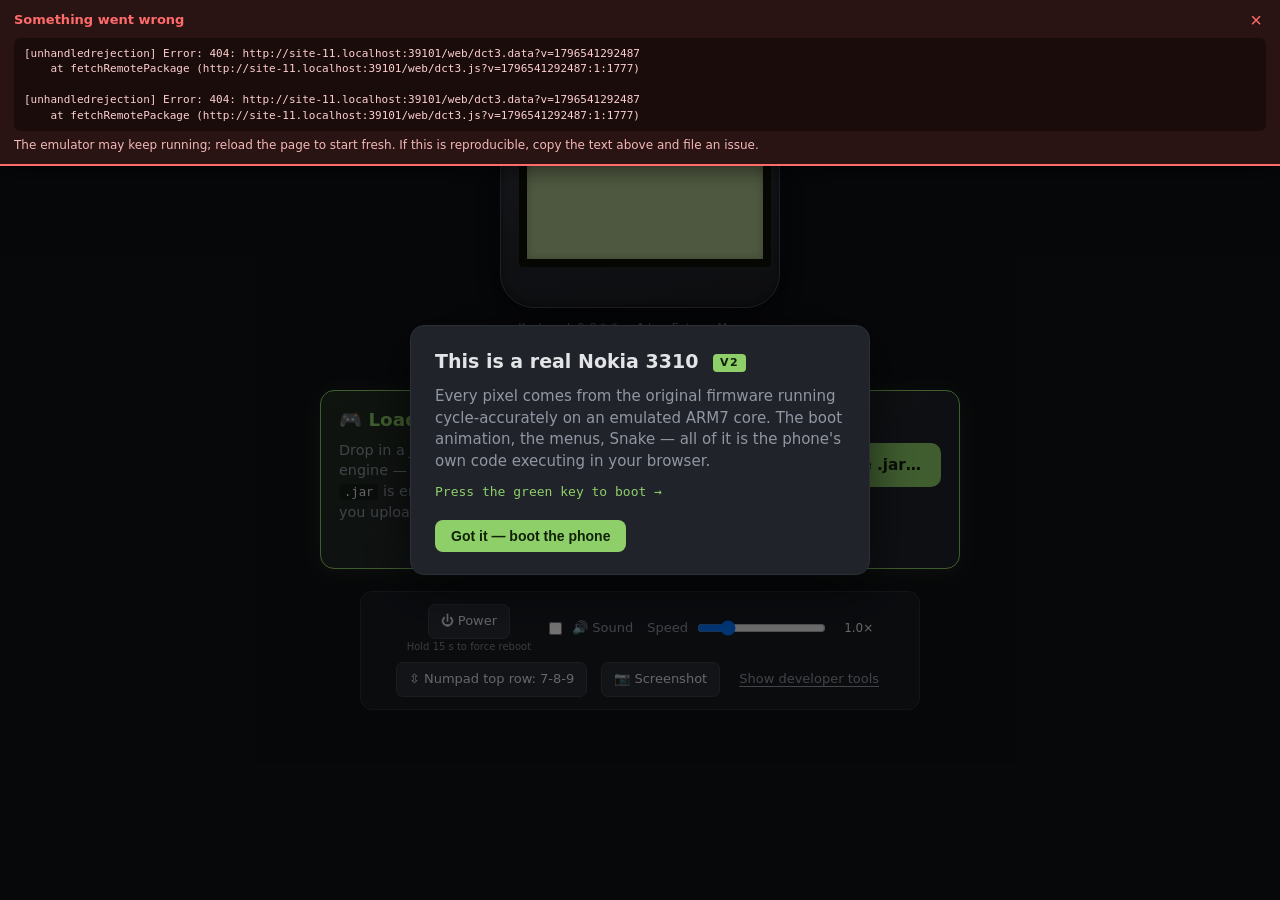
==== commit 91fd4ed9: "sync from monorepo 7346bd7 (+4 dirty/untracked files in mono worktree) Generated by tools/publish/pu" ====
--- a/web/next/index.html
+++ b/web/next/index.html
@@ -176,6 +176,11 @@
              Known emulator defect: after one binary SMS nothing further is
              deliverable until reboot — send it once per session. -->
         <p class="dev-note">Send the phone its WAP settings by SMS (the way operators did), accept them, then open <strong>Services &#9656; Home</strong> to browse over a real emulated CSD data call.</p>
+        <!-- Disclosure, deliberately in the UI and not only in the docs: pages
+             the phone fetches are retrieved for it by a third-party WML proxy,
+             in the clear. A visitor cannot consent to that if we only write it
+             down in the repo. -->
+        <p class="dev-note"><strong>Note:</strong> pages you open are fetched by a third-party WAP proxy (15pmm01.com) over plain HTTP &mdash; no encryption, and that operator can see what you browse. It&rsquo;s 2003 technology; don&rsquo;t send anything private through it.</p>
         <button id="btn-ota-settings" class="quick-btn" type="button"
                 title="Queue a Nokia OTA settings SMS. Accept it on the phone, then Services ▸ Home dials the data call. One per session — a known emulator defect blocks any second SMS until reboot.">Send WAP settings SMS</button>
         <p id="ota-out" class="dev-note" role="status" aria-live="polite"></p>
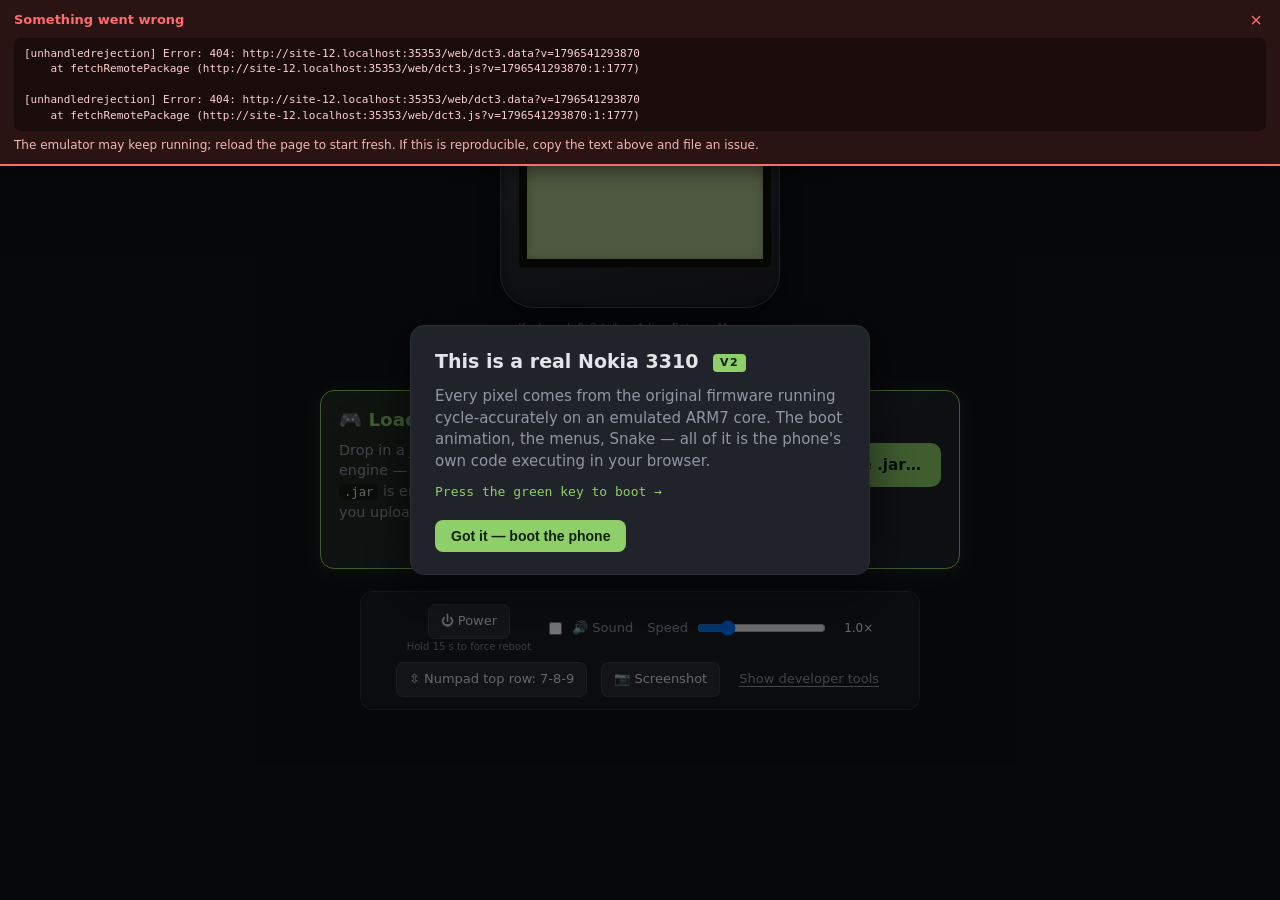
==== commit f48eeef0: "wap: the gateway fetches directly; correct the page disclosure sync from monorepo f740958 (+6 dirty/" ====
--- a/web/next/index.html
+++ b/web/next/index.html
@@ -176,11 +176,12 @@
              Known emulator defect: after one binary SMS nothing further is
              deliverable until reboot — send it once per session. -->
         <p class="dev-note">Send the phone its WAP settings by SMS (the way operators did), accept them, then open <strong>Services &#9656; Home</strong> to browse over a real emulated CSD data call.</p>
-        <!-- Disclosure, deliberately in the UI and not only in the docs: pages
-             the phone fetches are retrieved for it by a third-party WML proxy,
-             in the clear. A visitor cannot consent to that if we only write it
-             down in the repo. -->
-        <p class="dev-note"><strong>Note:</strong> pages you open are fetched by a third-party WAP proxy (15pmm01.com) over plain HTTP &mdash; no encryption, and that operator can see what you browse. It&rsquo;s 2003 technology; don&rsquo;t send anything private through it.</p>
+        <!-- Disclosure, deliberately in the UI and not only in the docs: the
+             gateway fetches pages on the visitor's behalf, so it sees every
+             address they open. It no longer passes through a third party —
+             that hop was removed — but "this site sees it" still deserves
+             saying out loud rather than only in the repo. -->
+        <p class="dev-note"><strong>Note:</strong> pages are fetched for the phone by this site&rsquo;s own gateway, which therefore sees every address you open. The phone&rsquo;s side of the connection is 2003 technology with no encryption at all, so treat anything you type on it as public.</p>
         <button id="btn-ota-settings" class="quick-btn" type="button"
                 title="Queue a Nokia OTA settings SMS. Accept it on the phone, then Services ▸ Home dials the data call. One per session — a known emulator defect blocks any second SMS until reboot.">Send WAP settings SMS</button>
         <p id="ota-out" class="dev-note" role="status" aria-live="polite"></p>
